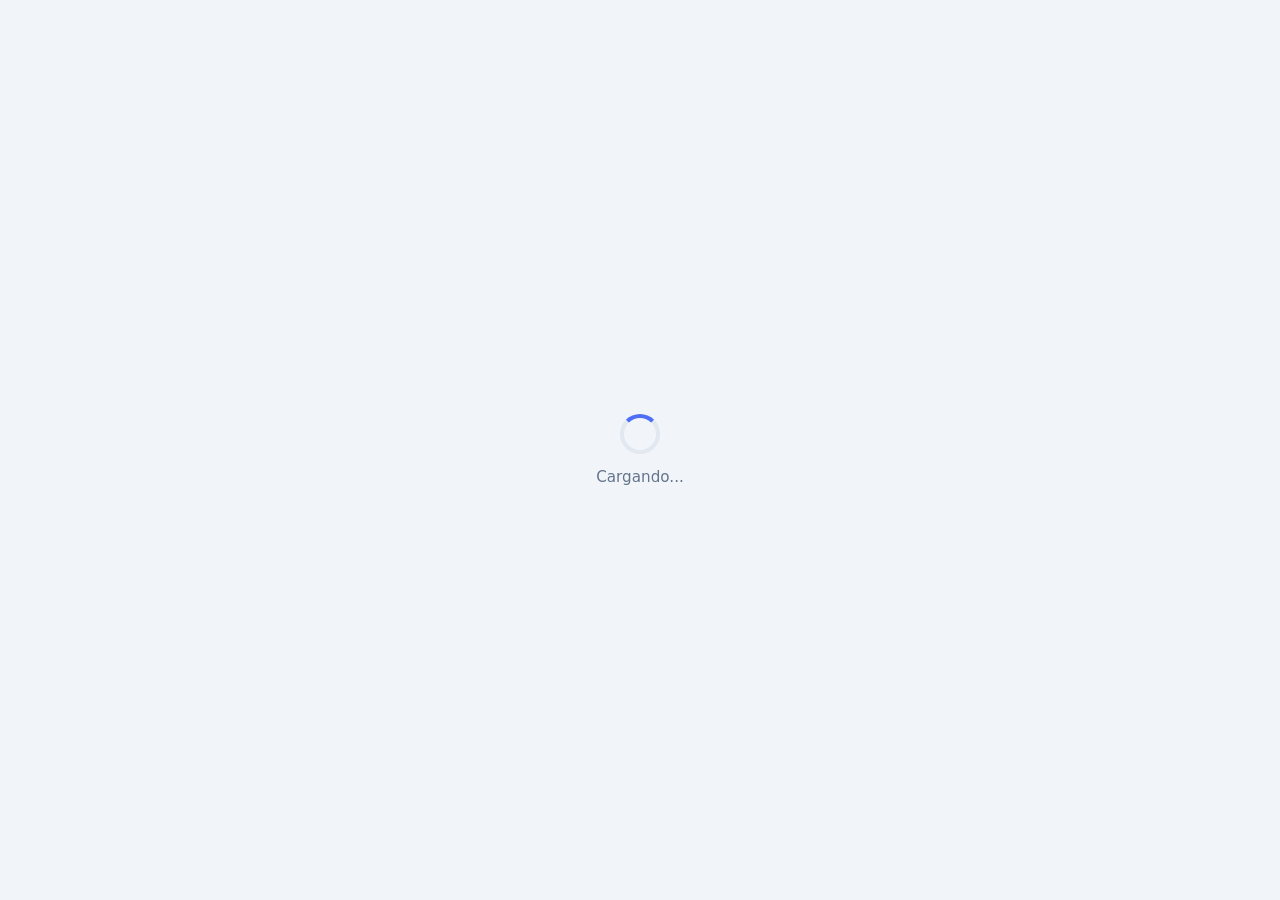
==== index.html @ ad362b48 "Agregar pantalla de carga mientras se obtiene la configuración" ====
<!DOCTYPE html>
<html lang="es">
<head>
  <meta charset="UTF-8">
  <meta name="viewport" content="width=device-width, initial-scale=1.0">
  <title>Reservar Turno</title>
  <link rel="stylesheet" href="css/style.css">
</head>
<body>

<div id="loading-screen">
  <div class="loading-box">
    <div class="loading-spinner"></div>
    <p>Cargando...</p>
  </div>
</div>

<div id="app" style="display:none">

<header class="header">
  <h1 id="header-title"></h1>
  <p  id="header-slogan"></p>
</header>

<div class="container">

  <div class="progress">
    <div class="dot active"></div>
    <div class="dot"></div>
    <div class="dot"></div>
    <div class="dot"></div>
  </div>

  <!-- PASO 1: Servicio y fecha -->
  <div class="step">
    <div class="card">
      <div class="card-title"><span class="step-num">1</span> Servicio y fecha</div>

      <div class="field">
        <label for="servicio">Servicio</label>
        <select id="servicio">
          <option value="">-- Elegí un servicio --</option>
        </select>
      </div>

      <div class="field">
        <label for="fecha">Fecha</label>
        <input type="date" id="fecha">
      </div>

      <button class="btn btn-primary btn-full" onclick="irPaso2()">Ver turnos disponibles →</button>
    </div>
  </div>

  <!-- PASO 2: Selección de horario -->
  <div class="step" style="display:none">
    <div class="card">
      <div class="card-title"><span class="step-num">2</span> Elegí un horario</div>
      <div id="slots-container">
        <p class="slots-empty">Seleccioná una fecha para ver los turnos disponibles.</p>
      </div>
      <div class="btn-row" style="margin-top:16px">
        <button class="btn btn-outline" onclick="goToStep(1)">← Volver</button>
        <button class="btn btn-primary" id="btn-paso2" onclick="irPaso3()" disabled>Continuar →</button>
      </div>
    </div>
  </div>

  <!-- PASO 3: Datos del cliente + confirmación -->
  <div class="step" style="display:none">
    <div class="card">
      <div class="card-title"><span class="step-num">3</span> Tus datos</div>

      <div id="resumen-paso3" class="resumen"></div>
      <button class="btn btn-outline btn-full" style="margin-bottom:20px; font-size:0.85rem" onclick="goToStep(2)">
        ← Cambiar horario
      </button>

      <div class="field">
        <label for="nombre">Nombre completo *</label>
        <input type="text" id="nombre" placeholder="Ej: María González">
      </div>
      <div class="field">
        <label for="telefono">Teléfono *</label>
        <input type="tel" id="telefono" placeholder="Ej: 11-2345-6789">
      </div>
      <div class="field">
        <label for="email">Email (opcional)</label>
        <input type="email" id="email" placeholder="Ej: maria@email.com">
      </div>
      <div class="field">
        <label for="notas">Notas (opcional)</label>
        <textarea id="notas" placeholder="¿Alguna indicación especial?"></textarea>
      </div>

      <div id="alerta-confirmar"></div>

      <button class="btn btn-primary btn-full" id="btn-confirmar" onclick="confirmar()">
        Confirmar turno
      </button>
    </div>
  </div>

  <!-- PASO 4: Éxito -->
  <div class="step" style="display:none">
    <div class="card">
      <div class="exito">
        <div class="icono">✅</div>
        <h2>¡Reserva confirmada!</h2>
        <p id="msg-exito"></p>
      </div>
      <div id="resumen-exito" class="resumen"></div>
      <button class="btn btn-primary btn-full" onclick="nuevaReserva()">Hacer otra reserva</button>
    </div>
  </div>

</div>

</div> <!-- /#app -->

<script src="js/config.js"></script>
<script src="js/app.js"></script>
</body>
</html>
---- css/style.css ----
:root {
  --primary:      #4f6ef7;
  --primary-dark: #3a57e8;
  --success:      #22c55e;
  --danger:       #ef4444;
  --bg:           #f1f5f9;
  --card:         #ffffff;
  --text:         #1e293b;
  --muted:        #64748b;
  --border:       #e2e8f0;
  --radius:       14px;
  --shadow:       0 4px 24px rgba(0,0,0,0.08);
}

* { box-sizing: border-box; margin: 0; padding: 0; }

body {
  font-family: 'Segoe UI', system-ui, sans-serif;
  background: var(--bg);
  color: var(--text);
  min-height: 100vh;
}

/* Header */
.header {
  background: var(--primary);
  color: #fff;
  text-align: center;
  padding: 36px 20px 32px;
}
.header h1 { font-size: 1.9rem; font-weight: 700; letter-spacing: -0.3px; }
.header p  { margin-top: 6px; opacity: 0.85; font-size: 0.98rem; }

/* Progress */
.progress {
  display: flex;
  justify-content: center;
  align-items: center;
  gap: 6px;
  padding: 28px 0 8px;
}
.dot {
  width: 10px; height: 10px;
  border-radius: 50%;
  background: var(--border);
  transition: background 0.2s;
}
.dot.active { background: var(--primary); }

/* Layout */
.container {
  max-width: 640px;
  margin: 0 auto;
  padding: 16px 16px 48px;
}

/* Card */
.card {
  background: var(--card);
  border-radius: var(--radius);
  box-shadow: var(--shadow);
  padding: 28px;
  margin-top: 20px;
}
.card-title {
  font-size: 1.05rem;
  font-weight: 700;
  color: var(--primary);
  margin-bottom: 22px;
  display: flex;
  align-items: center;
  gap: 10px;
}
.step-num {
  background: var(--primary);
  color: #fff;
  border-radius: 50%;
  width: 26px; height: 26px;
  display: inline-flex;
  align-items: center;
  justify-content: center;
  font-size: 0.8rem;
  font-weight: 700;
  flex-shrink: 0;
}

/* Form */
.field { margin-bottom: 18px; }
label {
  display: block;
  font-size: 0.8rem;
  font-weight: 700;
  text-transform: uppercase;
  letter-spacing: 0.05em;
  color: var(--muted);
  margin-bottom: 6px;
}
input, select, textarea {
  width: 100%;
  padding: 10px 14px;
  border: 1.5px solid var(--border);
  border-radius: 8px;
  font-size: 0.95rem;
  color: var(--text);
  outline: none;
  transition: border-color 0.15s;
  background: #fff;
}
input:focus, select:focus, textarea:focus { border-color: var(--primary); }
textarea { resize: vertical; min-height: 72px; }

/* Buttons */
.btn {
  display: inline-flex;
  align-items: center;
  justify-content: center;
  gap: 8px;
  padding: 11px 24px;
  border-radius: 8px;
  font-size: 0.95rem;
  font-weight: 600;
  cursor: pointer;
  border: none;
  transition: background 0.15s, transform 0.1s;
}
.btn:active { transform: scale(0.98); }
.btn-primary { background: var(--primary); color: #fff; }
.btn-primary:hover    { background: var(--primary-dark); }
.btn-primary:disabled { background: #a5b4fc; cursor: not-allowed; }
.btn-outline {
  background: transparent;
  border: 1.5px solid var(--primary);
  color: var(--primary);
}
.btn-outline:hover { background: #eef1fe; }
.btn-full  { width: 100%; }
.btn-row   { display: flex; gap: 10px; margin-top: 8px; }
.btn-row .btn:last-child { flex: 1; }

/* Slots */
.slots-grid {
  display: grid;
  grid-template-columns: repeat(auto-fill, minmax(78px, 1fr));
  gap: 10px;
  margin-top: 6px;
}
.slot-btn {
  padding: 10px 4px;
  border: 1.5px solid var(--border);
  border-radius: 8px;
  background: #fff;
  font-size: 0.88rem;
  font-weight: 600;
  cursor: pointer;
  color: var(--text);
  transition: all 0.12s;
  text-align: center;
}
.slot-btn:hover:not(:disabled) { border-color: var(--primary); color: var(--primary); background: #eef1fe; }
.slot-btn.selected { background: var(--primary); color: #fff; border-color: var(--primary); }
.slot-btn:disabled { background: #f8fafc; color: #cbd5e1; cursor: not-allowed; text-decoration: line-through; }
.slots-empty { color: var(--muted); font-size: 0.9rem; padding: 10px 0; }

/* Resumen */
.resumen {
  background: #f8fafc;
  border: 1.5px solid var(--border);
  border-radius: 8px;
  padding: 14px 18px;
  margin-bottom: 20px;
}
.resumen-row {
  display: flex;
  justify-content: space-between;
  padding: 5px 0;
  border-bottom: 1px dashed var(--border);
  font-size: 0.9rem;
}
.resumen-row:last-child { border-bottom: none; }
.resumen-row span:first-child { color: var(--muted); }
.resumen-row span:last-child  { font-weight: 600; }

/* Alerts */
.alert {
  padding: 12px 16px;
  border-radius: 8px;
  font-size: 0.9rem;
  margin-bottom: 16px;
}
.alert-danger  { background: #fee2e2; color: #991b1b; border: 1px solid #fecaca; }
.alert-success { background: #dcfce7; color: #166534; border: 1px solid #bbf7d0; }

/* Spinner */
.spinner {
  display: inline-block;
  width: 16px; height: 16px;
  border: 2px solid rgba(255,255,255,0.4);
  border-top-color: #fff;
  border-radius: 50%;
  animation: spin 0.7s linear infinite;
}
@keyframes spin { to { transform: rotate(360deg); } }

/* Éxito */
.exito {
  text-align: center;
  padding: 20px 0 8px;
}
.exito .icono { font-size: 3.5rem; margin-bottom: 14px; }
.exito h2     { font-size: 1.3rem; margin-bottom: 10px; }
.exito p      { color: var(--muted); margin-bottom: 24px; font-size: 0.95rem; }

/* Loading */
#loading-screen {
  position: fixed;
  inset: 0;
  background: var(--bg);
  display: flex;
  align-items: center;
  justify-content: center;
  z-index: 999;
}
.loading-box {
  text-align: center;
  color: var(--muted);
  font-size: 0.95rem;
}
.loading-spinner {
  width: 40px; height: 40px;
  border: 4px solid var(--border);
  border-top-color: var(--primary);
  border-radius: 50%;
  animation: spin 0.8s linear infinite;
  margin: 0 auto 14px;
}

@media (max-width: 480px) {
  .card  { padding: 20px; }
  .header h1 { font-size: 1.5rem; }
}
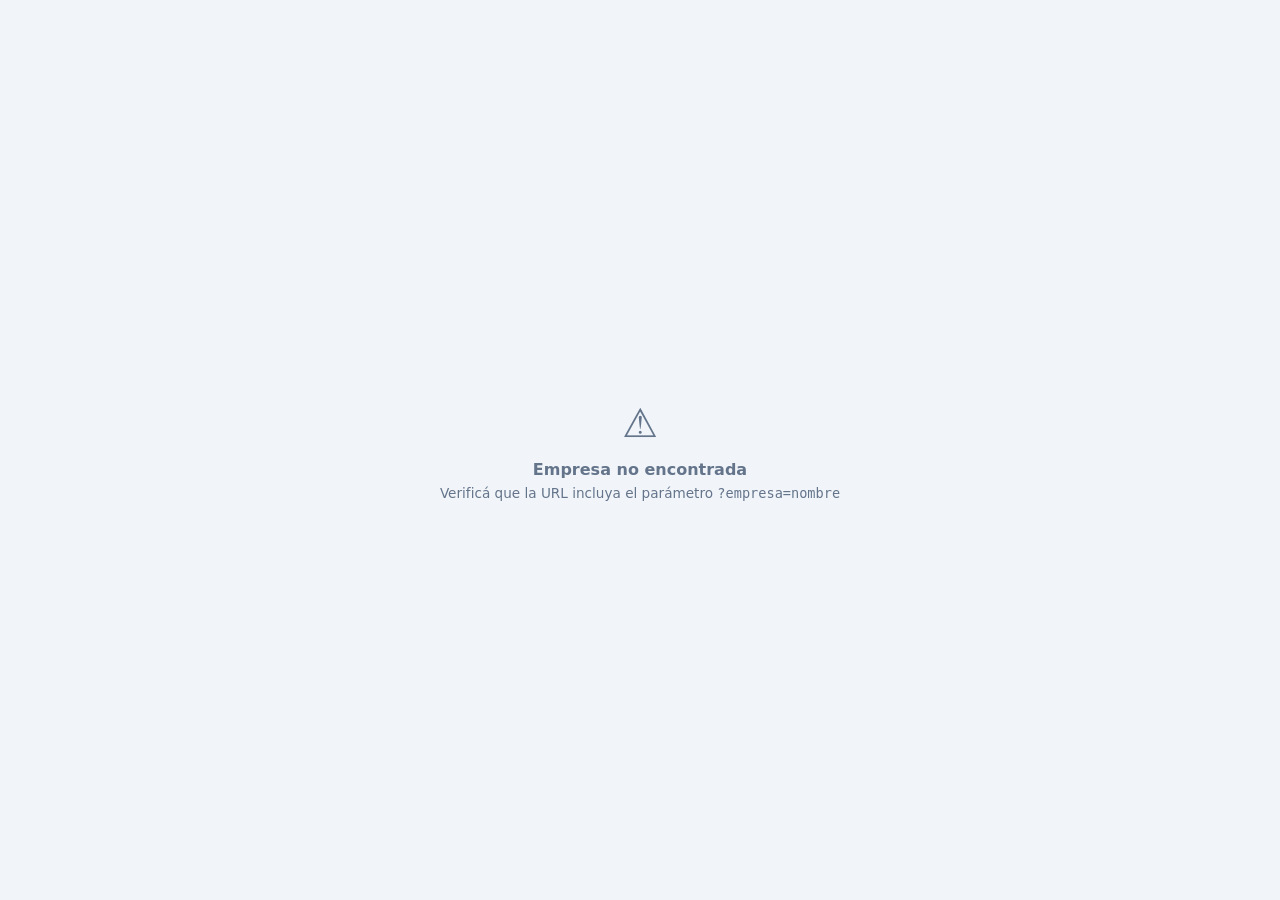
==== commit 83f48958: "Arquitectura multiempresa con registro empresas.json" ====
--- a/index.html
+++ b/index.html
@@ -119,6 +119,7 @@
 </div> <!-- /#app -->
 
 <script src="js/config.js"></script>
+<script src="js/empresa.js"></script>
 <script src="js/app.js"></script>
 </body>
 </html>
